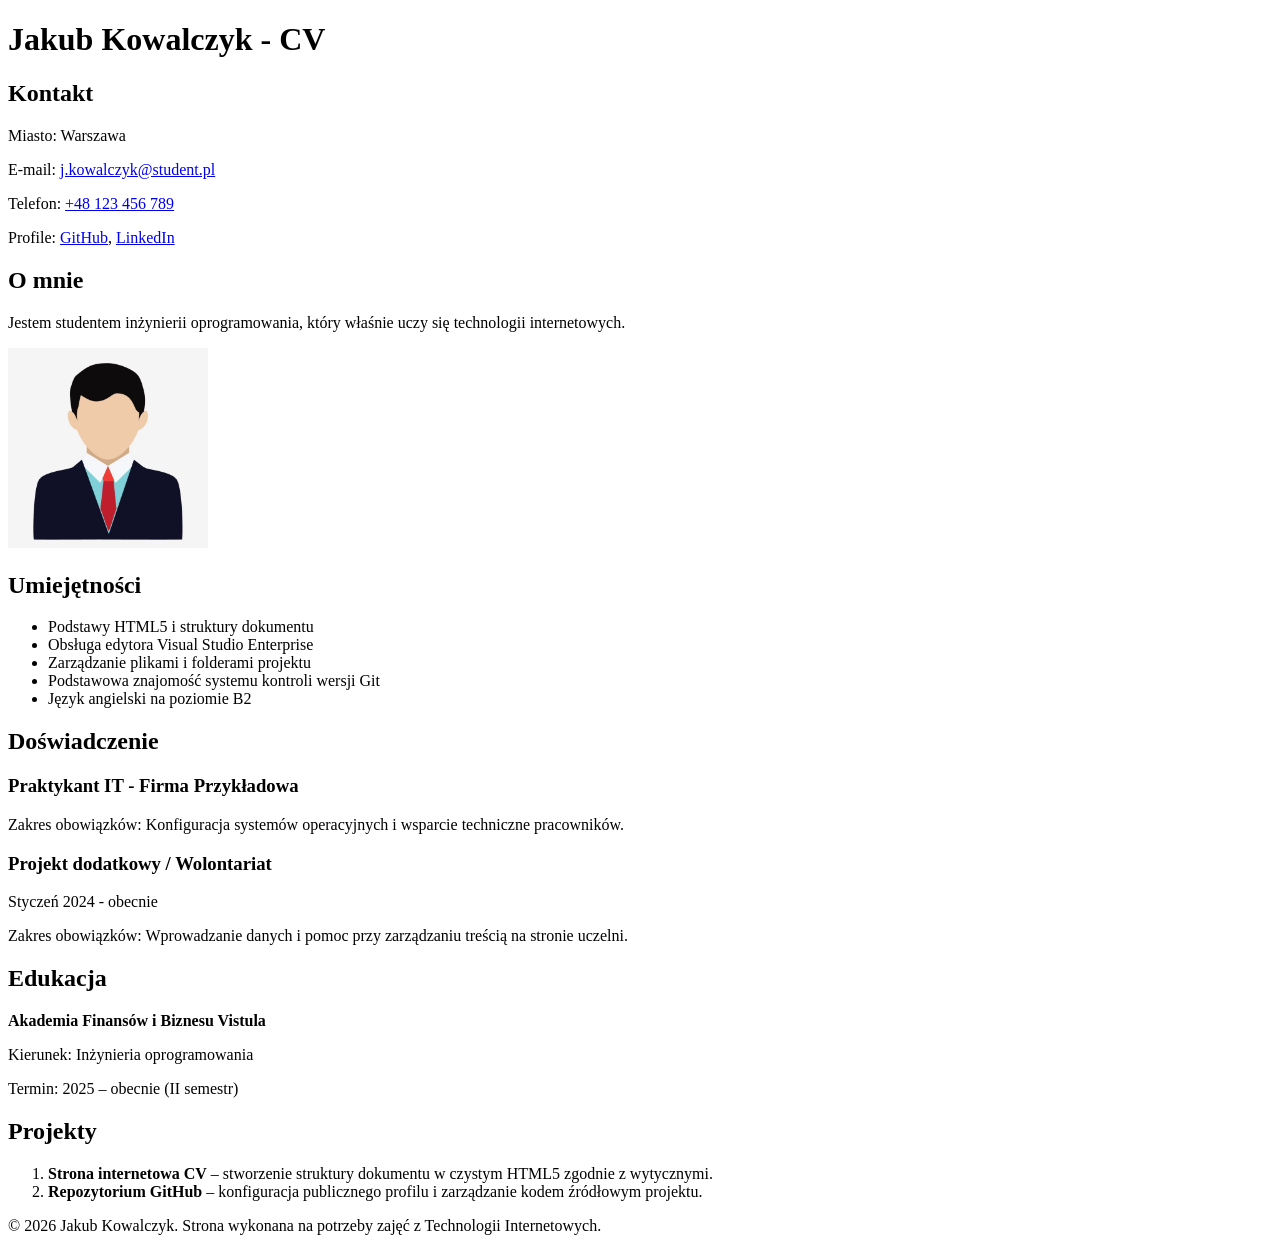
==== zad1_cv/index.html @ 0a160c68 "Pierwsza wersja" ====
﻿<!DOCTYPE html>
<html lang="pl">
<head>
    <meta charset="UTF-8">
    <title>CV - Jakub Kowalczyk</title>
</head>
<body>

    <header>
        <h1>Jakub Kowalczyk - CV</h1>
    </header>

    <main>
        <section>
            <h2>Kontakt</h2>
            <p>Miasto: Warszawa</p>
            <p>E-mail: <a href="mailto:j.kowalczyk@student.pl">j.kowalczyk@student.pl</a></p>
            <p>Telefon: <a href="tel:+48123456789">+48 123 456 789</a></p>

            <p>
                Profile:
                <a href="https://github.com/75459" target="_blank" rel="noopener noreferrer">GitHub</a>,
                <a href="https://linkedin.com/in/twoj-nick" target="_blank" rel="noopener noreferrer">LinkedIn</a>
            </p>
        </section>

        <section>
            <h2>O mnie</h2>
            <p>Jestem studentem inżynierii oprogramowania, który właśnie uczy się technologii internetowych.</p>
            <img src="avatar.png" alt="Zdjęcie profilowe Jakuba Kowalczyka" width="200">
        </section>
        <section>
            <h2>Umiejętności</h2>
            <ul>
                <li>Podstawy HTML5 i struktury dokumentu</li>
                <li>Obsługa edytora Visual Studio Enterprise</li>
                <li>Zarządzanie plikami i folderami projektu</li>
                <li>Podstawowa znajomość systemu kontroli wersji Git</li>
                <li>Język angielski na poziomie B2</li>
            </ul>
        </section>
        <section>
            <h2>Doświadczenie</h2>
            <article>
                <h3>Praktykant IT - Firma Przykładowa</h3>
                <p>Zakres obowiązków: Konfiguracja systemów operacyjnych i wsparcie techniczne pracowników.</p>
            </article>
            <article>
                <h3>Projekt dodatkowy / Wolontariat</h3>
                <p>Styczeń 2024 - obecnie</p>
                <p>Zakres obowiązków: Wprowadzanie danych i pomoc przy zarządzaniu treścią na stronie uczelni.</p>
            </article>
        </section>
        <section>
            <h2>Edukacja</h2>
            <p><strong>Akademia Finansów i Biznesu Vistula</strong></p>
            <p>Kierunek: Inżynieria oprogramowania</p>
            <p>Termin: 2025 – obecnie (II semestr)</p>
        </section>
        <section>
            <h2>Projekty</h2>
            <ol>
                <li><strong>Strona internetowa CV</strong> – stworzenie struktury dokumentu w czystym HTML5 zgodnie z wytycznymi.</li>
                <li><strong>Repozytorium GitHub</strong> – konfiguracja publicznego profilu i zarządzanie kodem źródłowym projektu.</li>
            </ol>
        </section>

    </main>

    <footer>
        <p>&copy; 2026 Jakub Kowalczyk. Strona wykonana na potrzeby zajęć z Technologii Internetowych.</p>
    </footer>

</body>
</html>
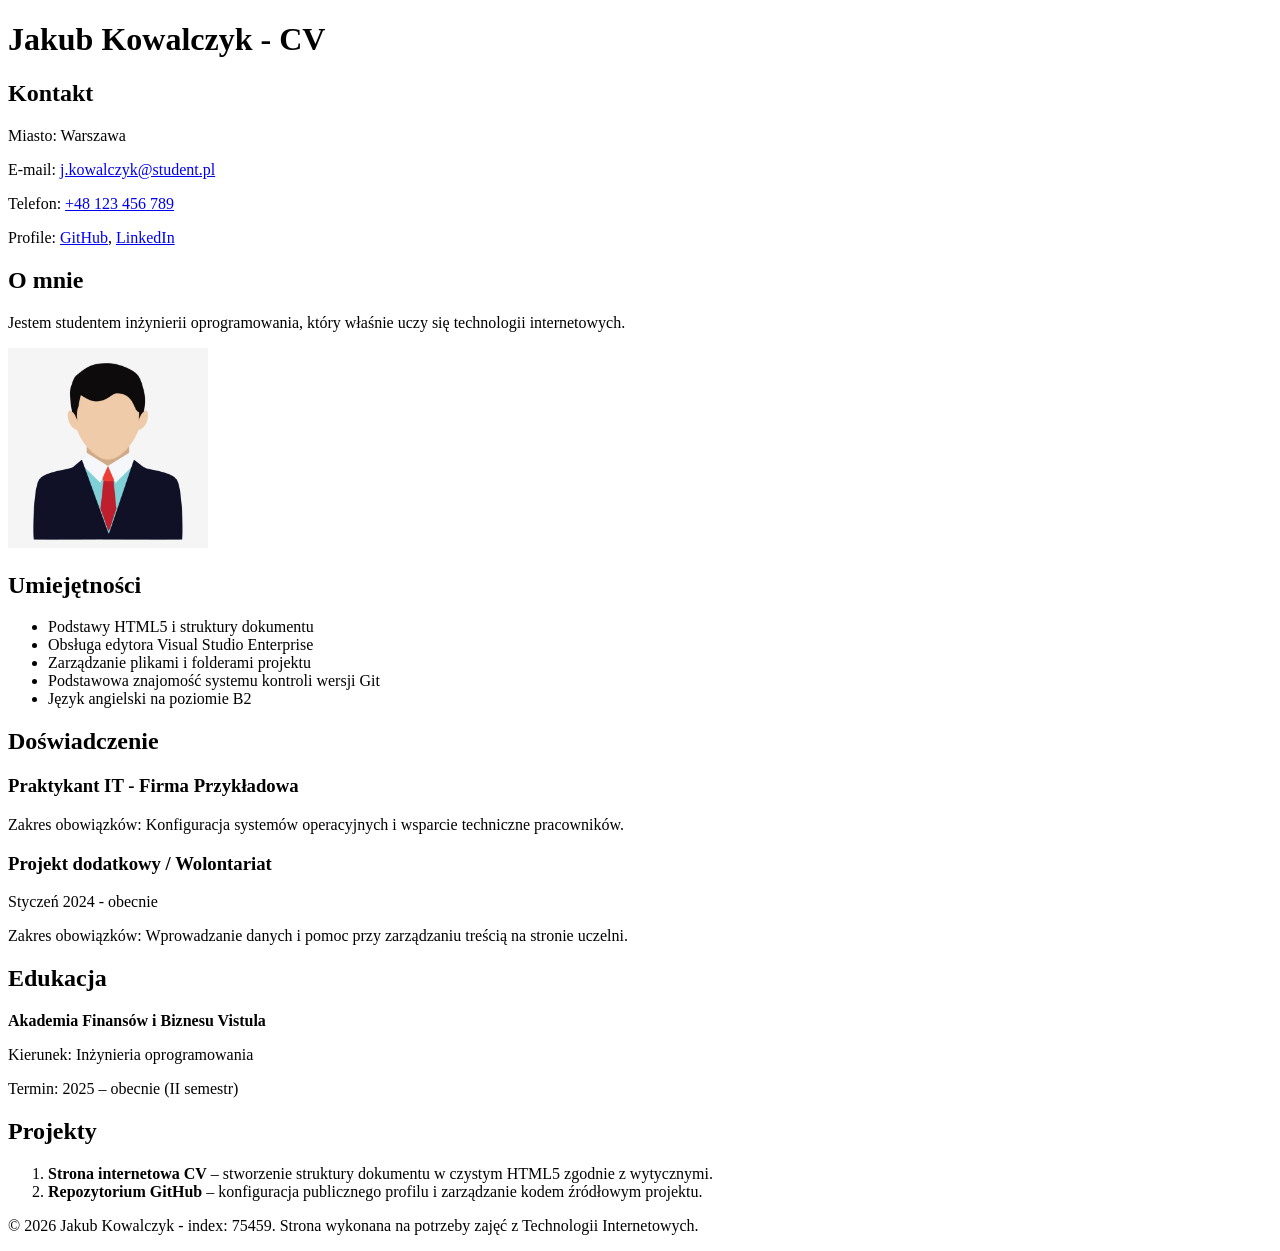
==== commit 0e498c7c: "aaa" ====
--- a/zad1_cv/index.html
+++ b/zad1_cv/index.html
@@ -68,8 +68,8 @@
     </main>
 
     <footer>
-        <p>&copy; 2026 Jakub Kowalczyk. Strona wykonana na potrzeby zajęć z Technologii Internetowych.</p>
+        <p>&copy; 2026 Jakub Kowalczyk - index: 75459. Strona wykonana na potrzeby zajęć z Technologii Internetowych.</p>
     </footer>
 
 </body>
-</html>+</html>
